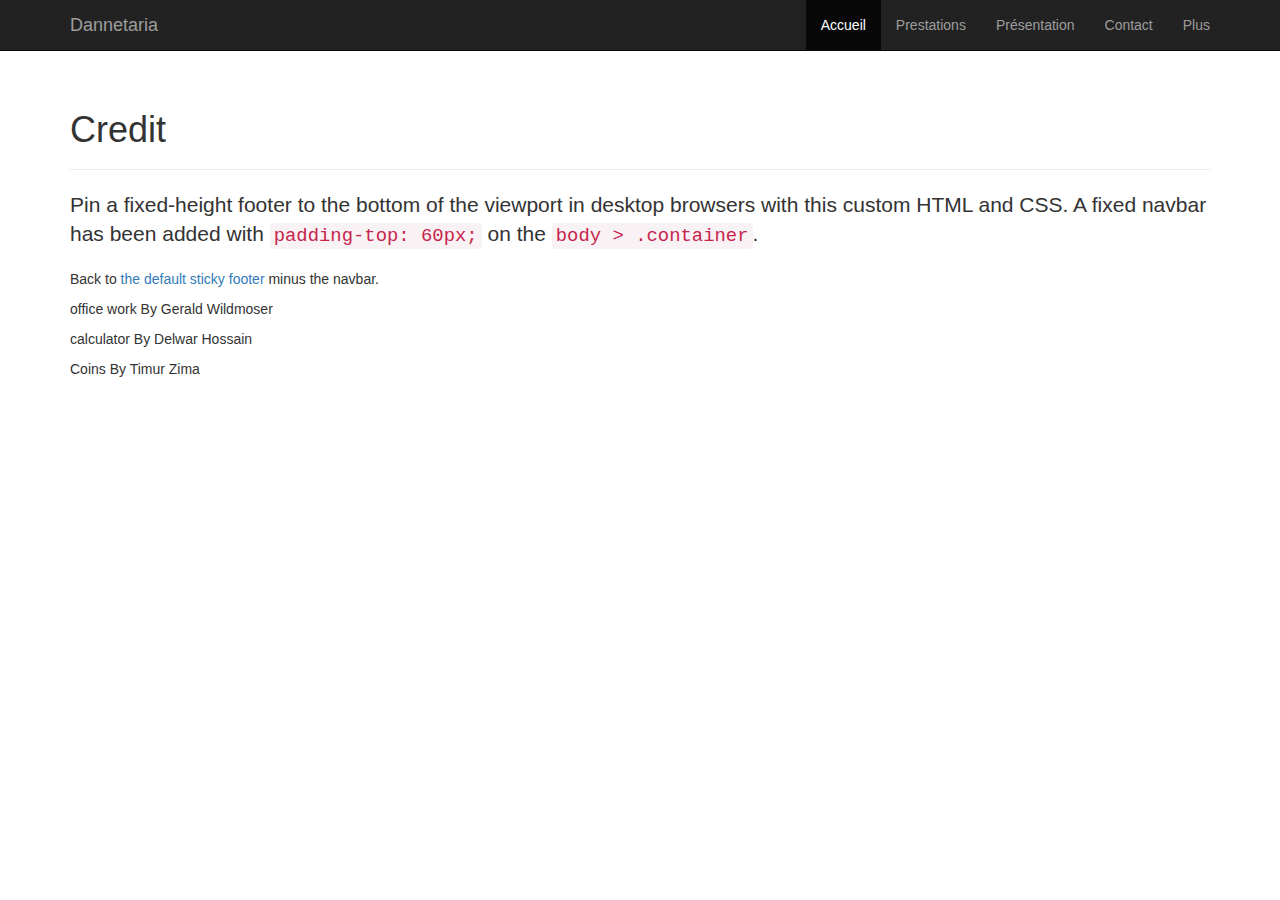
==== pages/credit.html @ 71b059b8 "first commit" ====
<!DOCTYPE html>
<html lang="en">
  <head>
    <meta charset="utf-8">
    <meta http-equiv="X-UA-Compatible" content="IE=edge">
    <meta name="viewport" content="width=device-width, initial-scale=1">
    <!-- The above 3 meta tags *must* come first in the head; any other head content must come *after* these tags -->
    <meta name="description" content="">
    <meta name="author" content="">
    <link rel="icon" href="../../favicon.ico">

    <title>Dannetaria</title>

    <!-- Bootstrap core CSS -->
    <link href="../css/bootstrap.min.css" rel="stylesheet">

    <!-- IE10 viewport hack for Surface/desktop Windows 8 bug -->
    <link href="../css/ie10-viewport-bug-workaround.css" rel="stylesheet">

    <!-- Just for debugging purposes. Don't actually copy these 2 lines! -->
    <!--[if lt IE 9]><script src="../../assets/js/ie8-responsive-file-warning.js"></script><![endif]-->
    <script src="../js/ie-emulation-modes-warning.js"></script>

    <!-- HTML5 shim and Respond.js for IE8 support of HTML5 elements and media queries -->
    <!--[if lt IE 9]>
      <script src="https://oss.maxcdn.com/html5shiv/3.7.3/html5shiv.min.js"></script>
      <script src="https://oss.maxcdn.com/respond/1.4.2/respond.min.js"></script>
    <![endif]-->

    <!-- Custom styles for this template -->
    <link href="../justified-nav.css" rel="stylesheet">

    <!-- Custom styles for this template -->
    <link href="../navbar-fixed-top.css" rel="stylesheet">

    <!-- Custom styles for this template -->
    <link href="../css/offcanvas.css" rel="stylesheet">

  </head>
<!-- NAVBAR
================================================== -->
  <body>
    <div class="navbar-wrapper">
      <div class="container">

        <nav class="navbar navbar-inverse navbar-fixed-top">
          <div class="container">
            <div class="navbar-header">
              <button type="button" class="navbar-toggle collapsed" data-toggle="collapse" data-target="#navbar" aria-expanded="false" aria-controls="navbar">
                <span class="sr-only">Toggle navigation</span>
                <span class="icon-bar"></span>
                <span class="icon-bar"></span>
                <span class="icon-bar"></span>
              </button>
              <a class="navbar-brand" href="#">Dannetaria</a>
            </div>
            <div id="navbar" class="navbar-collapse collapse">
              <ul class="nav navbar-nav navbar-right">
                <li class="active"><a href="../index.html#">Accueil</a></li>
                <li><a href="../index.html#prestations">Prestations</a></li>
                <li><a href="../index.html#presentation">Présentation</a></li>
                <li><a href="../index.html#contact">Contact</a></li>
                <li><a href="#">Plus</a></li>
              </ul>
            </div>
          </div>
        </nav>

      </div>
    </div>

    <!-- Marketing messaging and featurettes
    ================================================== -->
    <!-- Wrap the rest of the page in another container to center all the content. -->


    <div class="container">
      <div class="page-header">
        <h1>Credit</h1>
      </div>
      <p class="lead">Pin a fixed-height footer to the bottom of the viewport in desktop browsers with this custom HTML and CSS. A fixed navbar has been added with <code>padding-top: 60px;</code> on the <code>body &gt; .container</code>.</p>
      <p>Back to <a href="../sticky-footer">the default sticky footer</a> minus the navbar.</p>
      <p>office work By Gerald Wildmoser</p>
      <p>calculator By Delwar Hossain</p>
      <p>Coins By Timur Zima</p>
    </div>


    <!-- Bootstrap core JavaScript
    ================================================== -->
    <!-- Placed at the end of the document so the pages load faster -->
    <script src="https://ajax.googleapis.com/ajax/libs/jquery/1.12.4/jquery.min.js"></script>
    <script>window.jQuery || document.write('<script src="js/vendor/jquery.min.js"><\/script>')</script>
    <script src="js/bootstrap.min.js"></script>
    <!-- Just to make our placeholder images work. Don't actually copy the next line! -->
    <script src="js/vendor/holder.min.js"></script>
    <!-- IE10 viewport hack for Surface/desktop Windows 8 bug -->
    <script src="js/ie10-viewport-bug-workaround.js"></script>
  </body>
</html>
---- css/ie10-viewport-bug-workaround.css ----
/*!
 * IE10 viewport hack for Surface/desktop Windows 8 bug
 * Copyright 2014-2015 Twitter, Inc.
 * Licensed under MIT (https://github.com/twbs/bootstrap/blob/master/LICENSE)
 */

/*
 * See the Getting Started docs for more information:
 * http://getbootstrap.com/getting-started/#support-ie10-width
 */
@-ms-viewport     { width: device-width; }
@-o-viewport      { width: device-width; }
@viewport         { width: device-width; }
---- css/offcanvas.css ----
/*
 * Style tweaks
 * --------------------------------------------------
 */
html,
body {
  overflow-x: hidden; /* Prevent scroll on narrow devices */
}
body {
  padding-top: 70px;
}
footer {
  padding: 30px 0;
}

/*
 * Off Canvas
 * --------------------------------------------------
 */
@media screen and (max-width: 767px) {
  .row-offcanvas {
    position: relative;
    -webkit-transition: all .25s ease-out;
         -o-transition: all .25s ease-out;
            transition: all .25s ease-out;
  }

  .row-offcanvas-right {
    right: 0;
  }

  .row-offcanvas-left {
    left: 0;
  }

  .row-offcanvas-right
  .sidebar-offcanvas {
    right: -50%; /* 6 columns */
  }

  .row-offcanvas-left
  .sidebar-offcanvas {
    left: -50%; /* 6 columns */
  }

  .row-offcanvas-right.active {
    right: 50%; /* 6 columns */
  }

  .row-offcanvas-left.active {
    left: 50%; /* 6 columns */
  }

  .sidebar-offcanvas {
    position: absolute;
    top: 0;
    width: 50%; /* 6 columns */
  }
}
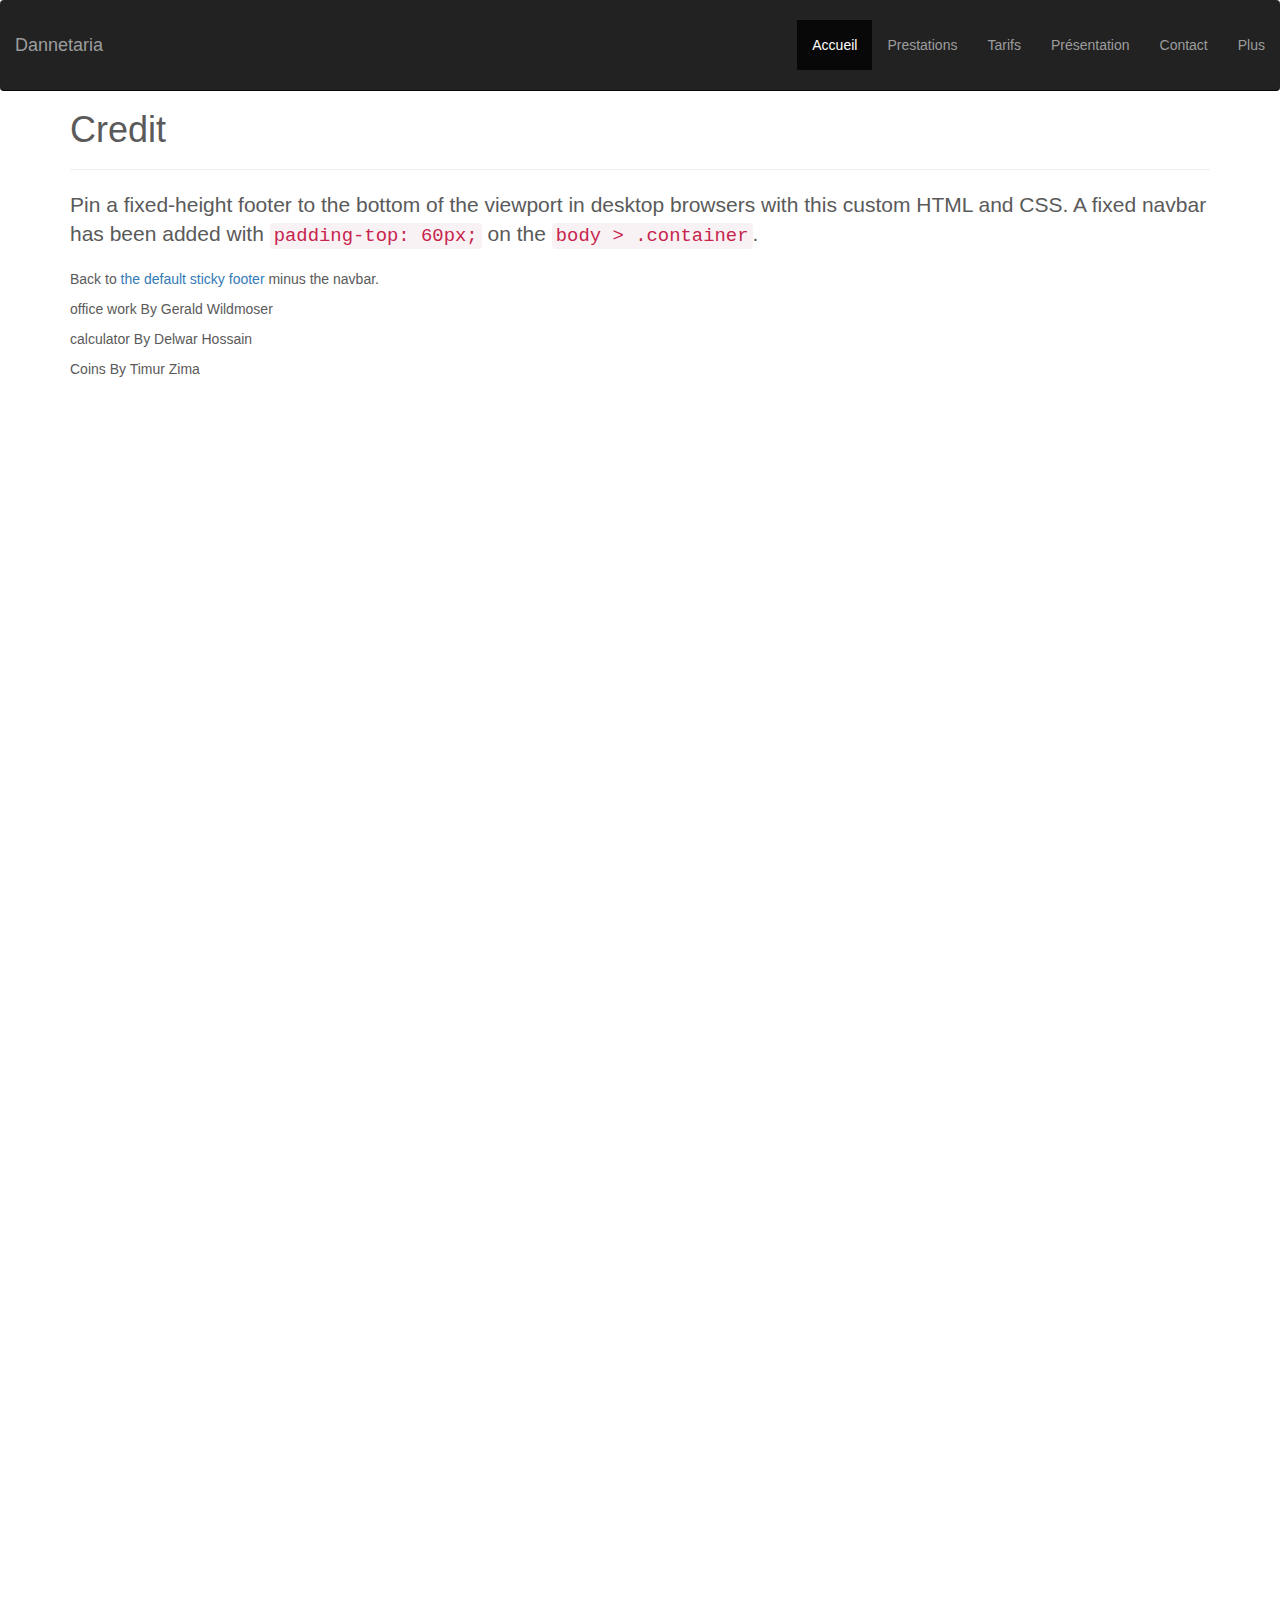
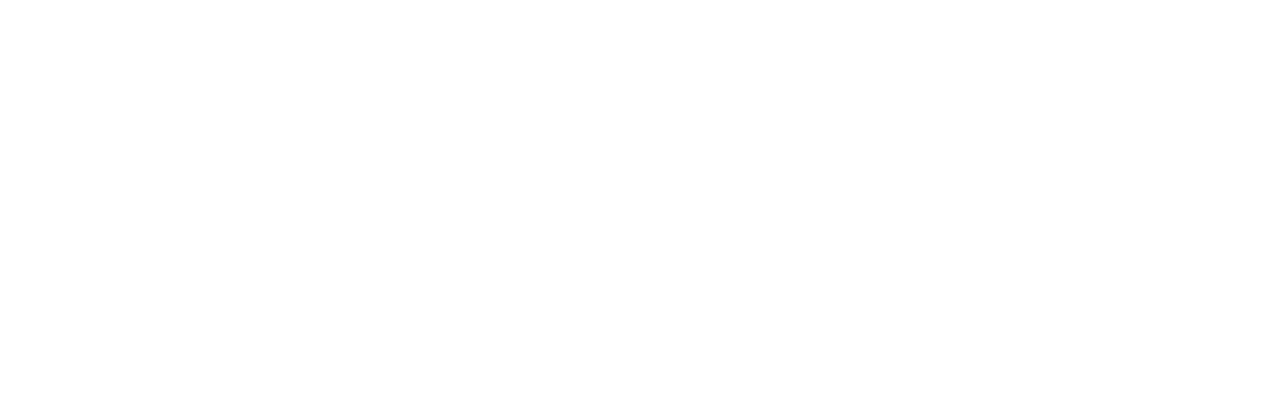
==== commit 50c6c708: "update links" ====
--- a/pages/credit.html
+++ b/pages/credit.html
@@ -28,10 +28,16 @@
     <![endif]-->
 
     <!-- Custom styles for this template -->
-    <link href="../justified-nav.css" rel="stylesheet">
+    <link href="../css/carousel.css" rel="stylesheet">
 
     <!-- Custom styles for this template -->
-    <link href="../navbar-fixed-top.css" rel="stylesheet">
+    <link href="../css/justified-nav.css" rel="stylesheet">
+
+    <!-- Custom styles for this template -->
+    <link href="../css/navbar-fixed-top.css" rel="stylesheet">
+
+    <!-- Custom styles for this template -->
+    <link href="../css/scrolling-nav.css" rel="stylesheet">
 
     <!-- Custom styles for this template -->
     <link href="../css/offcanvas.css" rel="stylesheet">
@@ -39,28 +45,30 @@
   </head>
 <!-- NAVBAR
 ================================================== -->
-  <body>
+  <body id="page-top" data-spy="scroll" data-target=".navbar-fixed-top">
     <div class="navbar-wrapper">
       <div class="container">
 
         <nav class="navbar navbar-inverse navbar-fixed-top">
           <div class="container">
             <div class="navbar-header">
-              <button type="button" class="navbar-toggle collapsed" data-toggle="collapse" data-target="#navbar" aria-expanded="false" aria-controls="navbar">
+              <button type="button" class="navbar-toggle collapsed" data-toggle="collapse" data-target="#navbar" aria-expanded="false" aria-controls="navbar" data-target=".navbar-ex1-collapse">
                 <span class="sr-only">Toggle navigation</span>
                 <span class="icon-bar"></span>
                 <span class="icon-bar"></span>
                 <span class="icon-bar"></span>
               </button>
-              <a class="navbar-brand" href="#">Dannetaria</a>
+              <a class="navbar-brand page-scroll" href="../index.html#">Dannetaria</a>
             </div>
+
             <div id="navbar" class="navbar-collapse collapse">
               <ul class="nav navbar-nav navbar-right">
                 <li class="active"><a href="../index.html#">Accueil</a></li>
-                <li><a href="../index.html#prestations">Prestations</a></li>
-                <li><a href="../index.html#presentation">Présentation</a></li>
-                <li><a href="../index.html#contact">Contact</a></li>
-                <li><a href="#">Plus</a></li>
+                <li><a class="page-scroll" href="../index.html#prestations">Prestations</a></li>
+                <li><a class="page-scroll" href="../index.html#tarifs">Tarifs</a></li>
+                <li><a class="page-scroll" href="../index.html#presentation">Présentation</a></li>
+                <li><a class="page-scroll" href="../index.html#contact">Contact</a></li>
+                <li><a class="page-scroll" href="plus-d-info.html">Plus</a></li>
               </ul>
             </div>
           </div>
@@ -68,6 +76,7 @@
 
       </div>
     </div>
+
 
     <!-- Marketing messaging and featurettes
     ================================================== -->
@@ -91,10 +100,13 @@
     <!-- Placed at the end of the document so the pages load faster -->
     <script src="https://ajax.googleapis.com/ajax/libs/jquery/1.12.4/jquery.min.js"></script>
     <script>window.jQuery || document.write('<script src="js/vendor/jquery.min.js"><\/script>')</script>
-    <script src="js/bootstrap.min.js"></script>
+    <script src="../js/bootstrap.min.js"></script>
     <!-- Just to make our placeholder images work. Don't actually copy the next line! -->
-    <script src="js/vendor/holder.min.js"></script>
+    <script src="../js/vendor/holder.min.js"></script>
     <!-- IE10 viewport hack for Surface/desktop Windows 8 bug -->
-    <script src="js/ie10-viewport-bug-workaround.js"></script>
+    <script src="../js/ie10-viewport-bug-workaround.js"></script>
+    <!-- Scrolling Nav JavaScript -->
+    <script src="../js/jquery.easing.min.js"></script>
+    <script src="../js/scrolling-nav.js"></script>    
   </body>
 </html>
--- a/css/carousel.css
+++ b/css/carousel.css
@@ -0,0 +1,135 @@
+/* GLOBAL STYLES
+-------------------------------------------------- */
+/* Padding below the footer and lighter body text */
+
+body {
+  padding-bottom: 40px;
+  color: #5a5a5a;
+}
+
+
+/* CUSTOMIZE THE NAVBAR
+-------------------------------------------------- */
+
+/* Special class on .container surrounding .navbar, used for positioning it into place. */
+.navbar-wrapper {
+  position: absolute;
+  top: 0;
+  right: 0;
+  left: 0;
+  z-index: 20;
+}
+
+/* Flip around the padding for proper display in narrow viewports */
+.navbar-wrapper > .container {
+  padding-right: 0;
+  padding-left: 0;
+}
+.navbar-wrapper .navbar {
+  padding-right: 15px;
+  padding-left: 15px;
+}
+.navbar-wrapper .navbar .container {
+  width: auto;
+}
+
+
+/* CUSTOMIZE THE CAROUSEL
+-------------------------------------------------- */
+
+/* Carousel base class */
+.carousel {
+  height: 500px;
+  margin-bottom: 60px;
+  background: url("../img/typewriter-1004433_1280_2.jpg") no-repeat center center fixed;  
+}
+/* Since positioning the image, we need to help out the caption */
+.carousel-caption {
+  z-index: 10;
+}
+
+/* Declare heights because of positioning of img element */
+.carousel .item {
+  height: 500px;
+  /*background-color: #777;*/
+}
+.carousel-inner > .item > img {
+  position: absolute;
+  top: 0;
+  left: 0;
+  min-width: 100%;
+  height: 500px;
+}
+
+
+/* MARKETING CONTENT
+-------------------------------------------------- */
+
+/* Center align the text within the three columns below the carousel */
+.marketing .col-lg-4 {
+  margin-bottom: 20px;
+  text-align: center;
+}
+.marketing h2 {
+  font-weight: normal;
+}
+.marketing .col-lg-4 p {
+  margin-right: 10px;
+  margin-left: 10px;
+}
+
+
+/* Featurettes
+------------------------- */
+
+.featurette-divider {
+  margin: 80px 0; /* Space out the Bootstrap <hr> more */
+}
+
+/* Thin out the marketing headings */
+.featurette-heading {
+  font-weight: 300;
+  line-height: 1;
+  letter-spacing: -1px;
+}
+
+
+/* RESPONSIVE CSS
+-------------------------------------------------- */
+
+@media (min-width: 768px) {
+  /* Navbar positioning foo */
+  .navbar-wrapper {
+    margin-top: 20px;
+  }
+  .navbar-wrapper .container {
+    padding-right: 15px;
+    padding-left: 15px;
+  }
+  .navbar-wrapper .navbar {
+    padding-right: 0;
+    padding-left: 0;
+  }
+
+  /* The navbar becomes detached from the top, so we round the corners */
+  .navbar-wrapper .navbar {
+    border-radius: 4px;
+  }
+
+  /* Bump up size of carousel content */
+  .carousel-caption p {
+    margin-bottom: 20px;
+    font-size: 21px;
+    line-height: 1.4;
+  }
+
+  .featurette-heading {
+    font-size: 50px;
+  }
+}
+
+@media (min-width: 992px) {
+  .featurette-heading {
+    margin-top: 120px;
+  }
+}
--- a/css/justified-nav.css
+++ b/css/justified-nav.css
@@ -0,0 +1,88 @@
+body {
+  padding-top: 20px;
+}
+
+.footer {
+  padding-top: 40px;
+  padding-bottom: 40px;
+  margin-top: 40px;
+  border-top: 1px solid #eee;
+}
+
+/* Main marketing message and sign up button */
+.jumbotron {
+  text-align: center;
+  background-color: transparent;
+}
+.jumbotron .btn {
+  padding: 14px 24px;
+  font-size: 21px;
+}
+
+/* Customize the nav-justified links to be fill the entire space of the .navbar */
+
+.nav-justified {
+  background-color: #eee;
+  border: 1px solid #ccc;
+  border-radius: 5px;
+}
+.nav-justified > li > a {
+  padding-top: 15px;
+  padding-bottom: 15px;
+  margin-bottom: 0;
+  font-weight: bold;
+  color: #777;
+  text-align: center;
+  background-color: #e5e5e5; /* Old browsers */
+  background-image: -webkit-gradient(linear, left top, left bottom, from(#f5f5f5), to(#e5e5e5));
+  background-image: -webkit-linear-gradient(top, #f5f5f5 0%, #e5e5e5 100%);
+  background-image:      -o-linear-gradient(top, #f5f5f5 0%, #e5e5e5 100%);
+  background-image:         linear-gradient(to bottom, #f5f5f5 0%,#e5e5e5 100%);
+  filter: progid:DXImageTransform.Microsoft.gradient( startColorstr='#f5f5f5', endColorstr='#e5e5e5',GradientType=0 ); /* IE6-9 */
+  background-repeat: repeat-x; /* Repeat the gradient */
+  border-bottom: 1px solid #d5d5d5;
+}
+.nav-justified > .active > a,
+.nav-justified > .active > a:hover,
+.nav-justified > .active > a:focus {
+  background-color: #ddd;
+  background-image: none;
+  -webkit-box-shadow: inset 0 3px 7px rgba(0,0,0,.15);
+          box-shadow: inset 0 3px 7px rgba(0,0,0,.15);
+}
+.nav-justified > li:first-child > a {
+  border-radius: 5px 5px 0 0;
+}
+.nav-justified > li:last-child > a {
+  border-bottom: 0;
+  border-radius: 0 0 5px 5px;
+}
+
+@media (min-width: 768px) {
+  .nav-justified {
+    max-height: 52px;
+  }
+  .nav-justified > li > a {
+    border-right: 1px solid #d5d5d5;
+    border-left: 1px solid #fff;
+  }
+  .nav-justified > li:first-child > a {
+    border-left: 0;
+    border-radius: 5px 0 0 5px;
+  }
+  .nav-justified > li:last-child > a {
+    border-right: 0;
+    border-radius: 0 5px 5px 0;
+  }
+}
+
+/* Responsive: Portrait tablets and up */
+@media screen and (min-width: 768px) {
+  /* Remove the padding we set earlier */
+  .masthead,
+  .marketing,
+  .footer {
+    padding-right: 0;
+    padding-left: 0;
+  }
+}
--- a/css/navbar-fixed-top.css
+++ b/css/navbar-fixed-top.css
@@ -0,0 +1,4 @@
+body {
+  min-height: 2000px;
+  padding-top: 70px;
+}
--- a/css/scrolling-nav.css
+++ b/css/scrolling-nav.css
@@ -0,0 +1,60 @@
+/*!
+ * Start Bootstrap - Scrolling Nav (http://startbootstrap.com/)
+ * Copyright 2013-2016 Start Bootstrap
+ * Licensed under MIT (https://github.com/BlackrockDigital/startbootstrap/blob/gh-pages/LICENSE)
+ */
+
+body {
+    width: 100%;
+    height: 100%;
+}
+
+html {
+    width: 100%;
+    height: 100%;
+}
+
+@media(min-width:767px) {
+    .navbar {
+        padding: 20px 0;
+        -webkit-transition: background .5s ease-in-out,padding .5s ease-in-out;
+        -moz-transition: background .5s ease-in-out,padding .5s ease-in-out;
+        transition: background .5s ease-in-out,padding .5s ease-in-out;
+    }
+
+    .top-nav-collapse {
+        padding: 0;
+    }
+}
+
+/* Demo Sections - You can use these as guides or delete them - the scroller will work with any sort of height, fixed, undefined, or percentage based.
+The padding is very important to make sure the scrollspy picks up the right area when scrolled to. Adjust the margin and padding of sections and children 
+of those sections to manage the look and feel of the site. */
+
+.intro-section {
+    height: 100%;
+    padding-top: 150px;
+    text-align: center;
+    background: #fff;
+}
+
+.about-section {
+    height: 100%;
+    padding-top: 150px;
+    text-align: center;
+    background: #eee;
+}
+
+.services-section {
+    height: 100%;
+    padding-top: 150px;
+    text-align: center;
+    background: #fff;
+}
+
+.contact-section {
+    height: 100%;
+    padding-top: 150px;
+    text-align: center;
+    background: #eee;
+}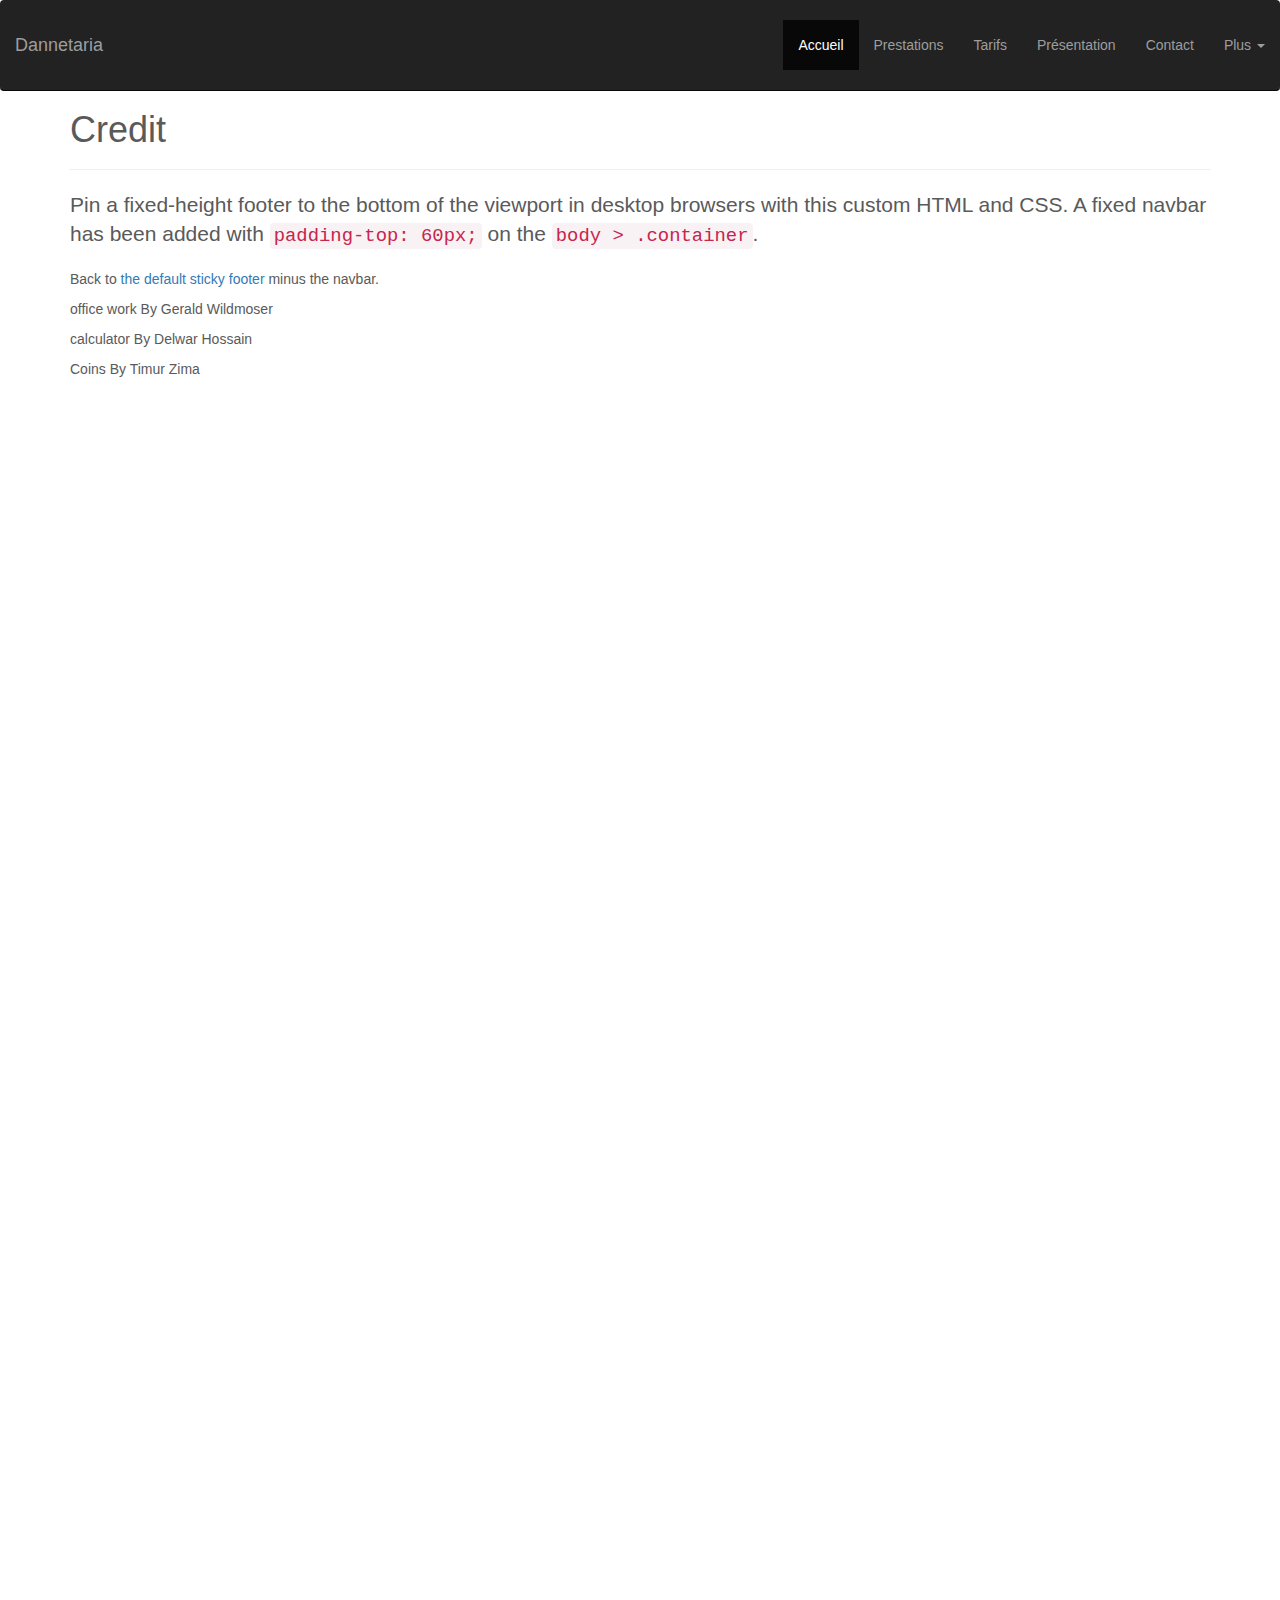
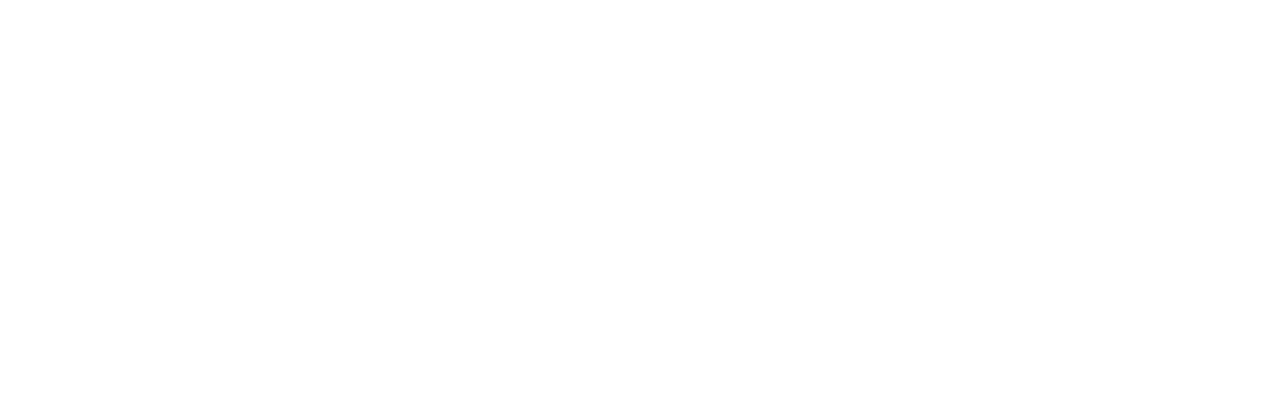
==== commit 9643dcaa: "change plus menu" ====
--- a/pages/credit.html
+++ b/pages/credit.html
@@ -45,7 +45,7 @@
   </head>
 <!-- NAVBAR
 ================================================== -->
-  <body id="page-top" data-spy="scroll" data-target=".navbar-fixed-top">
+  <body data-spy="scroll" data-target=".navbar-fixed-top">
     <div class="navbar-wrapper">
       <div class="container">
 
@@ -68,7 +68,14 @@
                 <li><a class="page-scroll" href="../index.html#tarifs">Tarifs</a></li>
                 <li><a class="page-scroll" href="../index.html#presentation">Présentation</a></li>
                 <li><a class="page-scroll" href="../index.html#contact">Contact</a></li>
-                <li><a class="page-scroll" href="plus-d-info.html">Plus</a></li>
+                <li class="dropdown">
+                  <a href="#" class="dropdown-toggle" data-toggle="dropdown" role="button" aria-haspopup="true" aria-expanded="false">Plus <span class="caret"></span></a>
+                  <ul class="dropdown-menu">
+                    <li><a href="plus-d-info.html#fonctionnement">Fonctionnement</a></li>
+                    <li><a href="plus-d-info.html#mentions">Mentions Légales</a></li>
+                    <li><a href="plus-d-info.html#cgv">CGV</a></li>
+                  </ul>
+                </li>
               </ul>
             </div>
           </div>
@@ -107,6 +114,6 @@
     <script src="../js/ie10-viewport-bug-workaround.js"></script>
     <!-- Scrolling Nav JavaScript -->
     <script src="../js/jquery.easing.min.js"></script>
-    <script src="../js/scrolling-nav.js"></script>    
+    <script src="../js/scrolling-nav.js"></script>
   </body>
 </html>
--- a/css/carousel.css
+++ b/css/carousel.css
@@ -41,11 +41,12 @@
 .carousel {
   height: 500px;
   margin-bottom: 60px;
-  background: url("../img/typewriter-1004433_1280_2.jpg") no-repeat center center fixed;  
+  background: url("../img/typewriter-1004433_1280_2.jpg") no-repeat center center fixed;
 }
 /* Since positioning the image, we need to help out the caption */
 .carousel-caption {
   z-index: 10;
+  color: black;
 }
 
 /* Declare heights because of positioning of img element */
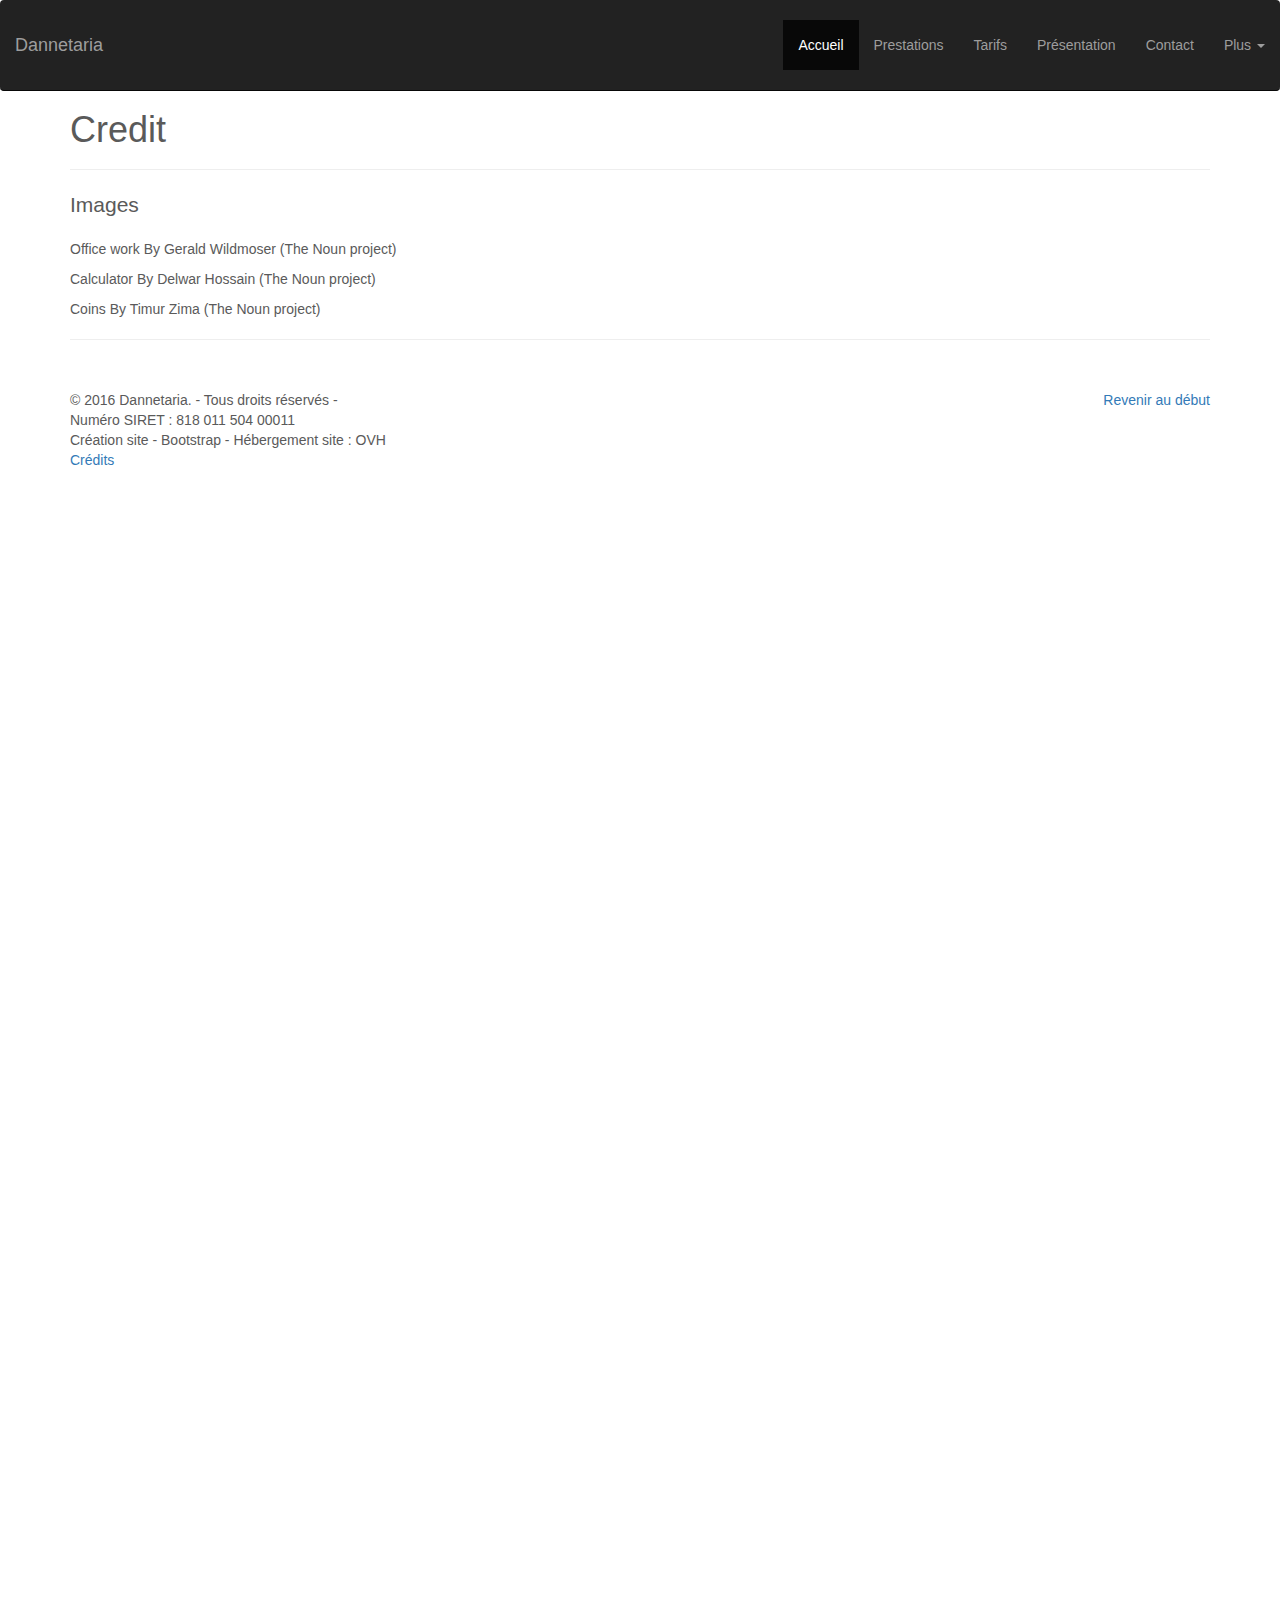
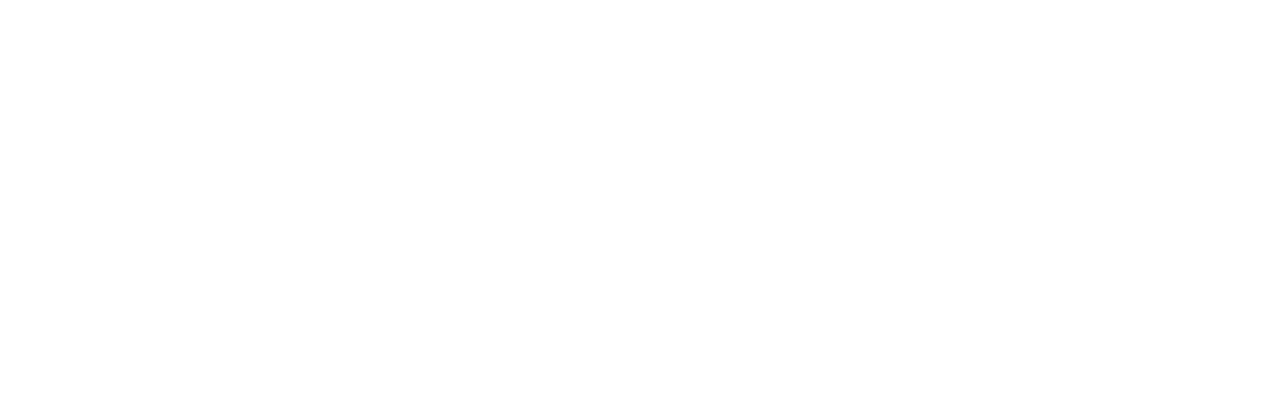
==== commit 236f7e17: "add credit in footer; change plus page" ====
--- a/pages/credit.html
+++ b/pages/credit.html
@@ -94,11 +94,22 @@
       <div class="page-header">
         <h1>Credit</h1>
       </div>
-      <p class="lead">Pin a fixed-height footer to the bottom of the viewport in desktop browsers with this custom HTML and CSS. A fixed navbar has been added with <code>padding-top: 60px;</code> on the <code>body &gt; .container</code>.</p>
-      <p>Back to <a href="../sticky-footer">the default sticky footer</a> minus the navbar.</p>
-      <p>office work By Gerald Wildmoser</p>
-      <p>calculator By Delwar Hossain</p>
-      <p>Coins By Timur Zima</p>
+      <p class="lead">Images</p>
+      <p>Office work By Gerald Wildmoser (The Noun project)</p>
+      <p>Calculator By Delwar Hossain (The Noun project)</p>
+      <p>Coins By Timur Zima (The Noun project)</p>
+
+      <hr>
+
+      <!-- FOOTER -->
+      <footer>
+        <p class="pull-right"><a href="#">Revenir au début</a></p>
+        <p>&copy; 2016 Dannetaria. -   Tous droits réservés - <br/>
+        Numéro SIRET : 818 011 504 00011 <br/>
+        Création site - Bootstrap - Hébergement site : OVH <br/>
+        <a href="#">Crédits</a> </p>
+      </footer>
+
     </div>
 
 
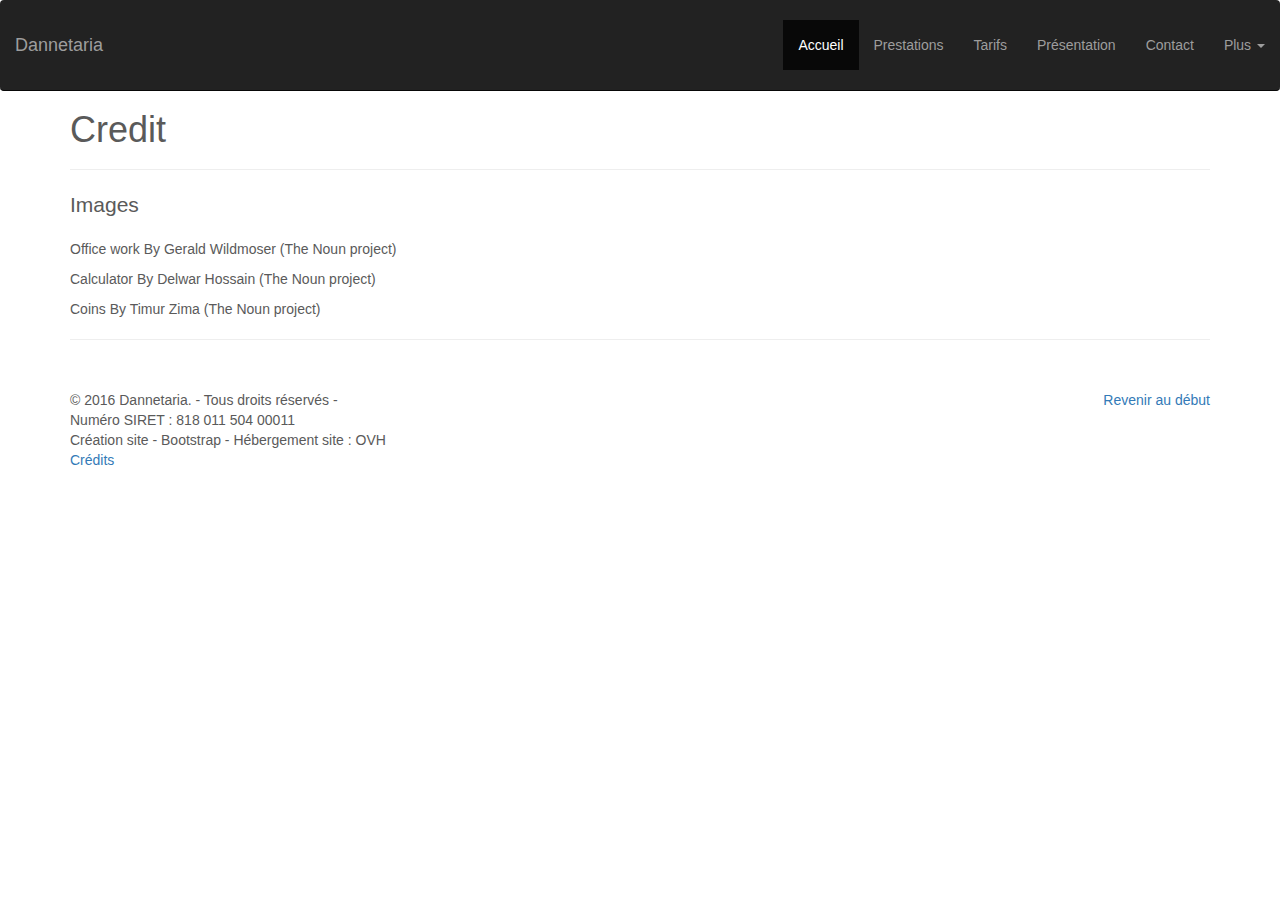
==== commit f28cfd10: "change credit css available" ====
--- a/pages/credit.html
+++ b/pages/credit.html
@@ -34,7 +34,7 @@
     <link href="../css/justified-nav.css" rel="stylesheet">
 
     <!-- Custom styles for this template -->
-    <link href="../css/navbar-fixed-top.css" rel="stylesheet">
+    <!-- <link href="../css/navbar-fixed-top.css" rel="stylesheet"> -->
 
     <!-- Custom styles for this template -->
     <link href="../css/scrolling-nav.css" rel="stylesheet">
--- a/css/carousel.css
+++ b/css/carousel.css
@@ -131,6 +131,6 @@
 
 @media (min-width: 992px) {
   .featurette-heading {
-    margin-top: 120px;
+    margin-top: 20px;
   }
 }
--- a/css/navbar-fixed-top.css
+++ b/css/navbar-fixed-top.css
@@ -1,4 +1,4 @@
 body {
-  min-height: 2000px;
+  min-height: 1700px;
   padding-top: 70px;
 }
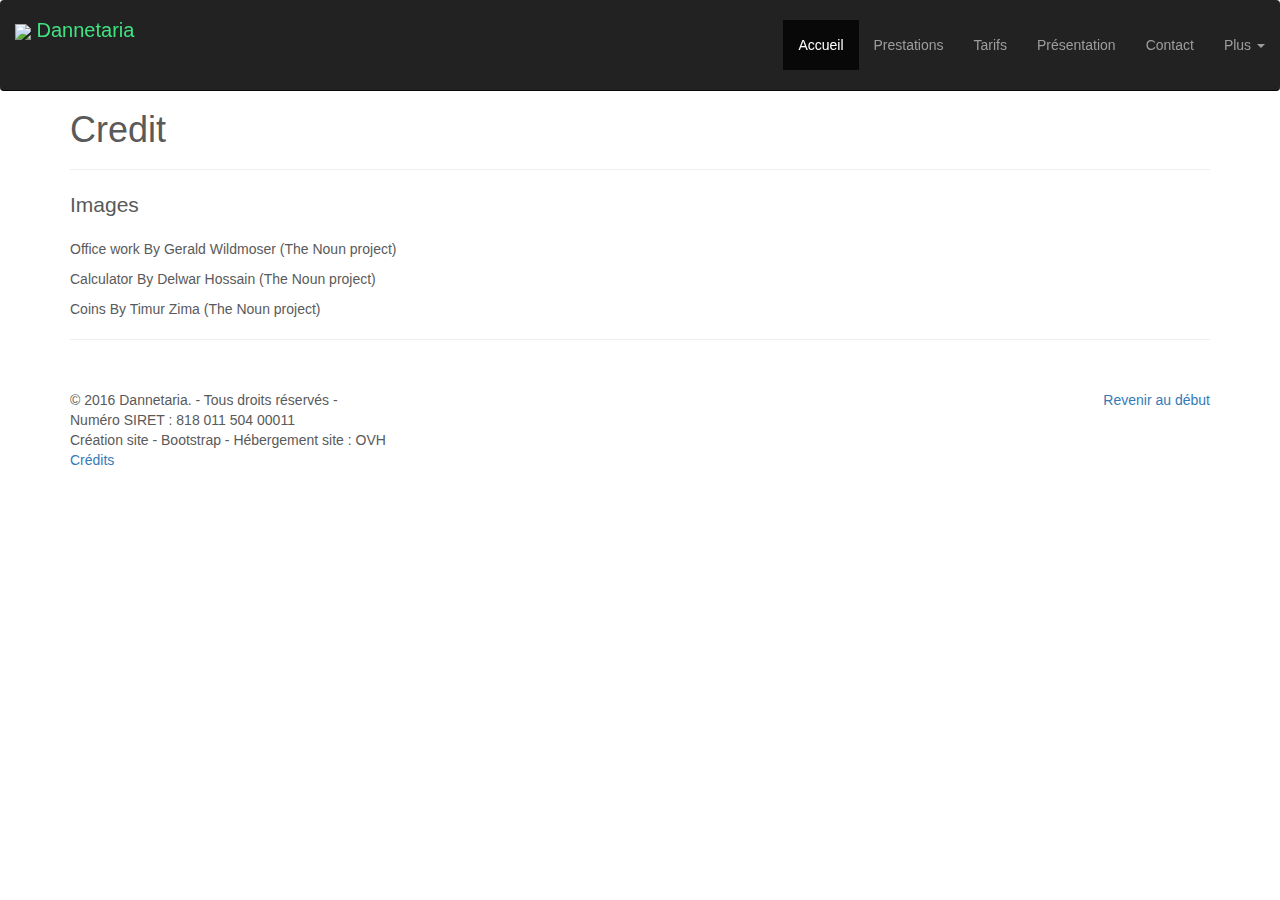
==== commit ef9b1308: "ajout logo" ====
--- a/pages/credit.html
+++ b/pages/credit.html
@@ -42,6 +42,9 @@
     <!-- Custom styles for this template -->
     <link href="../css/offcanvas.css" rel="stylesheet">
 
+    <!-- Custom styles for this template -->
+    <link href="../css/style.css" rel="stylesheet">
+
   </head>
 <!-- NAVBAR
 ================================================== -->
@@ -58,7 +61,7 @@
                 <span class="icon-bar"></span>
                 <span class="icon-bar"></span>
               </button>
-              <a class="navbar-brand page-scroll" href="../index.html#">Dannetaria</a>
+              <a class="navbar-brand page-scroll" href="../index.html#"><img src="../img/logos/logo_seul.png"/> Dannetaria</a>
             </div>
 
             <div id="navbar" class="navbar-collapse collapse">
--- a/css/style.css
+++ b/css/style.css
@@ -0,0 +1,22 @@
+/* Global section styles */
+
+section.grey {
+    background: #f4f4f4;
+}
+
+section{
+  padding: 100px;
+}
+
+.navbar-brand img{
+	height: 50px;
+  /*width:60%;
+  height: auto;"*/
+}
+
+.navbar-brand a{
+	/*padding: 17px 15px 20.5px 0px;*/
+	font-family: sans-serif;
+	text-transform: none;
+	font-weight: bold;
+}
